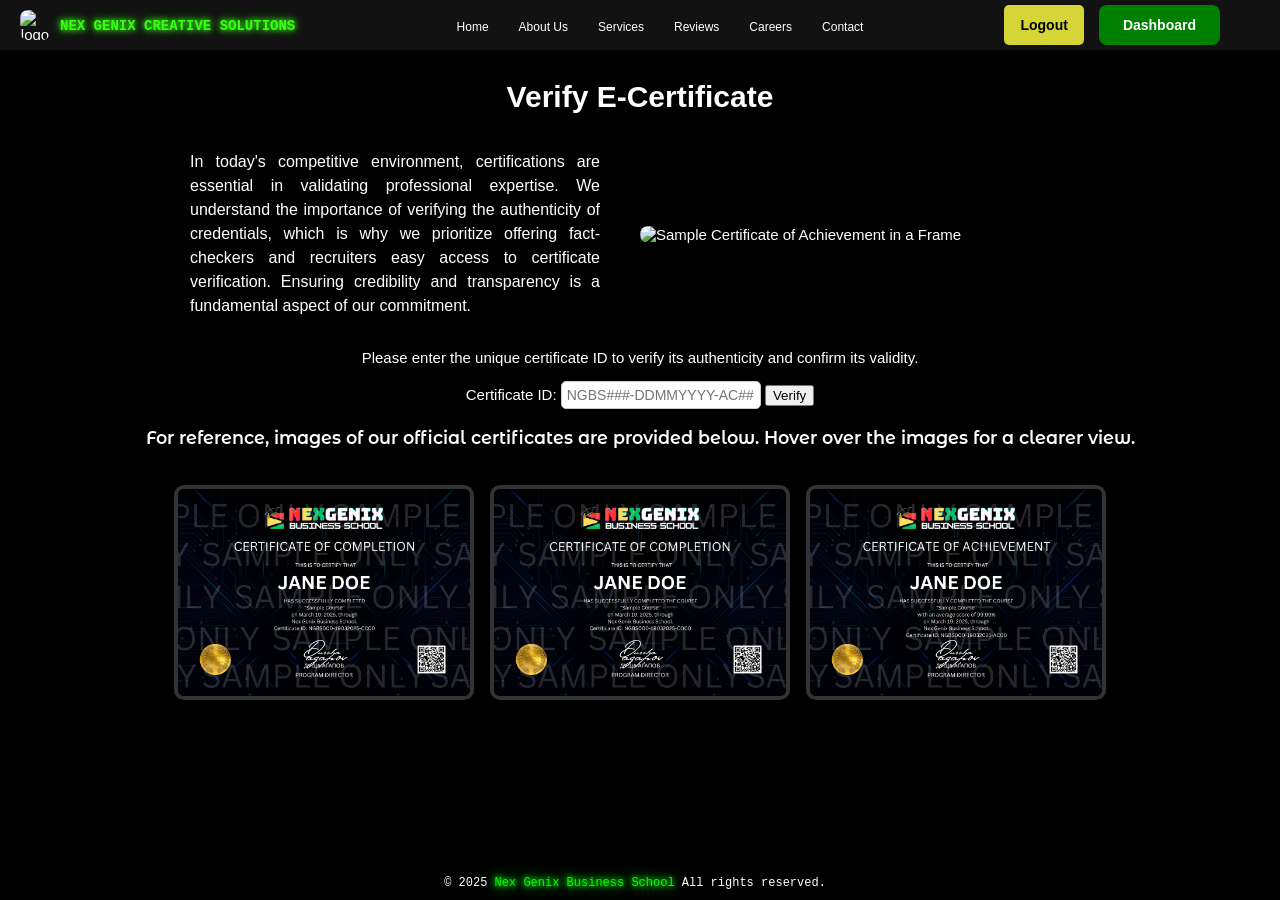
==== certificate verification.html @ e904bbdf "Add files via upload" ====
<!DOCTYPE html>
<html lang="en">
  <head>
    <meta charset="utf-8" />
    <meta name="viewport" content="width=device-width, initial-scale=1.0" />
    <title>Nex Genix Business School</title>
    <link rel="icon" type="image/x-icon" href="favicon-bs.ico">
    <link rel="stylesheet" href="./styles.css" />
    <link rel="stylesheet" href="responsive.css" />    
    <!-- Font Awesome for Icons -->
    <link rel="stylesheet" href="https://cdnjs.cloudflare.com/ajax/libs/font-awesome/6.0.0/css/all.min.css">
<link rel="preconnect" href="https://fonts.googleapis.com">
<link rel="preconnect" href="https://fonts.gstatic.com" crossorigin>
<link href="https://fonts.googleapis.com/css2?family=Montserrat+Alternates:ital,wght@0,100;0,200;0,300;0,400;0,500;0,600;0,700;0,800;0,900;1,100;1,200;1,300;1,400;1,500;1,600;1,700;1,800;1,900&family=Silkscreen:wght@400;700&family=Yellowtail&display=swap" rel="stylesheet">
  </head>
  <body>
<!-- Navigation Bar -->
<nav id="navbar">
    <div class="logo">
        <img src="logo.png" alt="logo" class="logo">
        <p class="logo-title"><a href="#">NEX GENIX CREATIVE SOLUTIONS</a></p>
	<p class="short-title"><a href="#">NGCS</a></p>
    </div>

        <!-- Hamburger Menu Icon -->
        <div class="hamburger-menu" onclick="toggleMenu()">
            <div class="bar"></div>
            <div class="bar"></div>
            <div class="bar"></div>
        </div>

    <ul class="nav-list">
        <li><a href="#">Home</a></li>
        <li><a href="#about_us">About Us</a></li>
        <li><a href="#services">Services</a></li>
        <li><a href="#reviews">Reviews</a></li>
	<li><a href="#careers">Careers</a></li>
        <li><a href="#contact">Contact</a></li>
    </ul>
<div class="auth-buttons" id="auth-buttons">
    <button onclick="handleLogout()" class="logout-btn">Logout</button>
    <a href="dashboard.html" class="dashboard-btn">Dashboard</a>
</div>

</nav>

    <div class="e-certificate-container">
        <h1>Verify E-Certificate</h1>
<div class="verification-container">
  <p class="verification-description">
    In today's competitive environment, certifications are essential in validating professional expertise. We understand the importance of verifying the authenticity of credentials, which is why we prioritize offering fact-checkers and recruiters easy access to certificate verification. Ensuring credibility and transparency is a fundamental aspect of our commitment.</p>
  <img src="certificate.png" class="certificate-img" alt="Sample Certificate of Achievement in a Frame">
</div>


        <p style="text-align: center;">Please enter the unique certificate ID to verify its authenticity and confirm its validity.</p>
        <form id="verifyForm">
            <label class="certificate-id-label" for="certificateID">Certificate ID:</label>
            <input id="certificateID" name="certificateID" required="" type="text" placeholder="NGBS###-DDMMYYYY-AC##" />
            <button type="submit">Verify</button>
        </form>
        <div id="verificationResult"></div>
        <div id="certificateOwner"></div> <!-- Display certificate owner -->
        <div id="courseDetails"></div> <!-- Display course details -->
    </div>


<h3>For reference, images of our official certificates are provided below. Hover over the images for a clearer view.</h3>
<div class="gallery">
      <img src="certcc.png" class="zoomable" alt="Sample Certificate of Completion for a Complimentary Course">
      <img src="certpc.png" class="zoomable" alt="Sample Certificate of Completion for a Premium Course">
      <img src="certac.png" class="zoomable" alt="Sample Certificate of Achievement">
</div>

<!-- FOOTER SECTION -->
<footer>&copy; 2025 <span>Nex Genix Business School</span> All rights reserved.</footer>

    <script>
        document.getElementById("verifyForm").addEventListener("submit", function(event) {
            event.preventDefault();

            // Get the entered certificate ID
            const certificateID = document.getElementById("certificateID").value;

            // Certificate data with ID, owner's name, and course details
            const certificates = [
                { id: "NGBS001-28012025-CC01", owner: "Gioia Antonette Pavan", course: "Lesson 1 The Basics" },
                { id: "NGBS001-28012025-AC01", owner: "Gioia Antonette Pavan", course: "From Branding to Sales Mastery", averageScore: 98.88 },
                { id: "NGBS001-28012025-CO01", owner: "Gioia Antonette Pavan", course: "From Branding to Sales Mastery" },
                { id: "NGBS001-28012025-CC02", owner: "Jayvee Brylle Limjoco", course: "Lesson 1 The Basics" },
                { id: "NGBS001-28012025-AC02", owner: "Jayvee Brylle Limjoco", course: "From Branding to Sales Mastery", averageScore: 98.88 },
                { id: "NGBS001-28012025-CO02", owner: "Jayvee Brylle Limjoco", course: "From Branding to Sales Mastery" },
              	{ id: "NGBS007-28012025-AC02", owner: "Windsor Gene Ancheta", course: "Leadership and Organizational Behavior", averageScore: 94.34 },
                { id: "NGBS000-19032025-AC00", owner: "Jane Doe", course: "Sample Course", averageScore: 99.99 },
                { id: "NGBS000-19032025-CC00", owner: "Jane Doe", course: "Sample Course"},
                { id: "NGBS000-19032025-CO00", owner: "Jane Doe", course: "Sample Course"},
            ];

            const resultDiv = document.getElementById("verificationResult");
            const ownerDiv = document.getElementById("certificateOwner");
            const courseDiv = document.getElementById("courseDetails");
            
            // Check if the certificate ID is valid
            const certificate = certificates.find(cert => cert.id === certificateID);

            if (certificate) {
                // If valid, show certificate owner and success message
                resultDiv.textContent = "Certificate is valid!";
                resultDiv.style.color = "green";
                ownerDiv.textContent = `Certificate Owner: ${certificate.owner}`;
                ownerDiv.style.color = "green";
                
                // Display course details for all certificate types
                if (certificateID.includes("AC")) {
                    courseDiv.textContent = `Course Name: ${certificate.course}, Average Score: ${certificate.averageScore}`;
                } else if (certificateID.includes("CC") || certificateID.includes("CO")) {
                    courseDiv.textContent = `Course Name: ${certificate.course}`;
                } else {
                    courseDiv.textContent = ""; // Clear course details if not relevant
                }
                courseDiv.style.color = "blue";
            } else {
                // If invalid, show error message
                resultDiv.textContent = "Invalid certificate!";
                resultDiv.style.color = "red";
                ownerDiv.textContent = ""; // Clear the owner information
                courseDiv.textContent = ""; // Clear course details
            }
        });
    </script>

    <!-- JavaScript for Toggle -->
    <script>
        function toggleMenu() {
            document.querySelector('.nav-list').classList.toggle('active');
            document.querySelector('.hamburger-menu').classList.toggle('open');
        }
    </script>

    <script src="script.js"></script>
</body>
</html>
---- styles.css ----
body {
    width: 90%;
    max-width: 1100px;
    font-family: Roboto, sans-serif;
    font-size: 15px;
    color: white;
    text-align: center;
    padding: 60px 20px;
    background-color: black;
    margin: auto;
}

* {
    box-sizing: border-box;
}

h2, h3 {
  font-family: "Montserrat Alternates", sans-serif;
  font-weight: 600;
  font-style: normal;
}

/* JUSTIFY ONLY P */
p {
    text-align: justify;
}

/* ABOUT US SECTION */
#about-us p {
    color: white;
    max-width: 500px;
    margin: 0 auto;
    line-height: 1.6;
    opacity: 0.9;
    text-align: justify;
}

#about-us p strong {
    font-weight: 700 !important;
}

.wrapped-image {
    float: left;
    width: 580px;
    margin-right: 15px;
    height: auto;
    display: block;
}

.container::after {
    content: "";
    display: table;
    clear: both;
}

/* IMAGE STYLING */
.img {
    width: 100%;
    max-width: 350px;
    height: 300px;
    object-fit: cover;
    border-radius: 10px;
    display: block;
    margin: 0 auto;
}

/* WELCOME SECTION */
#welcome-section {
    min-height: 50vh;
    display: flex;
    flex-direction: column;
    align-items: center;
    justify-content: center;
    padding: 40px;
    background: linear-gradient(45deg, #000000, #222222);
    text-align: center;
}

#welcome-section h1 {
    font-size: 42px;
    color: #39FF14;
    text-shadow: 0 0 10px #39FF14;
    margin-bottom: 20px;
    margin-top: 5px;
}

#welcome-section p {
    font-size: 18px;
    color: white;
    max-width: 800px;
    line-height: 1.6;
    opacity: 0.9;
}

.slogan {
  font-family: "Yellowtail", cursive;
  font-weight: 400;
}

/* Banner Image */
.banner {
    width: 100%;
    max-width: 100%;
    height: 350px;
    object-fit: contain;
    border-radius: 10px;
    display: block;
    margin: 0 auto;
    background-color: transparent;
}

/* Navbar Styling */
#navbar {
    position: fixed;
    top: 0;
    left: 0;
    width: 100%;
    height: 50px;
    padding: 5px 20px;
    background-color: #121212;
    box-shadow: 0 2px 10px rgba(0, 0, 0, 0.5);
    display: flex;
    align-items: center;
    justify-content: space-between;
    z-index: 1000;
}

/* Logo Section */
#navbar .logo {
    display: flex;
    align-items: center;
    gap: 10px;
}

#navbar .logo img {
    height: 30px;
    width: 30px;
    border-radius: 8px;
    object-fit: cover;
}

#navbar .logo a {
    color: #39FF14;
    text-shadow: 0 0 5px #39FF14, 0 0 10px #39FF14;
    font-size: 14px;
    font-weight: bold;
    text-decoration: none;
    font-family: 'Courier New', monospace;
}

.short-title {
  display: none;
}

/* Centered Navigation List */
#navbar .nav-list {
    list-style: none;
    display: flex;
    gap: 10px;
    position: absolute;
    left: 50%;
    transform: translateX(-50%);
}

#navbar .nav-list li {
    display: inline-block;
}

#navbar .nav-list a {
    text-decoration: none;
    color: white;
    font-size: 12px;
    padding: 8px 10px;
    transition: color 0.3s ease;
}

#navbar .nav-list a:hover {
    color: green;
}

/* Services */
.pricing-container {
    flex-direction: column;
    display: flex;
    justify-content: space-between;
    align-items: center;
    gap: 30px;
    flex-wrap: nowrap;
    max-width: 1000px;
    margin: 0 auto;
}

/* Individual Product Block */
.product {
    display: inline-flex;
    flex-direction: column;
    align-items: center;
    justify-content: space-between;
    text-align: center;
    width: 80%;
    max-width: 320px;
    min-height: 350px;
    padding: 20px;
    border-radius: 10px;
    background: rgba(255, 255, 255, 0.1);
    box-shadow: 0px 4px 15px rgba(0, 0, 0, 0.3);
    backdrop-filter: blur(10px);
    transition: all 0.3s ease-in-out;
}

/* Title Bar */
.product .level {
    background: rgba(255, 255, 255, 0.2);
    color: white;
    padding: 15px 0;
    width: 100%;
    text-transform: uppercase;
    font-weight: 700;
    border-radius: 10px 10px 0 0;
}

/* Pricing */
.product h2 {
    margin-top: 10px;
    color: white;
    font-size: 24px;
}

/* List */
.product ol {
    margin: 10px 0;
    padding: 0;
    list-style-type: none;
}

.product ol li {
    padding: 5px 0;
    color: white;
    opacity: 0.9;
    text-align: center;
}

/* Buttons */
.product button {
    border: 0;
    padding: 10px 15px;
    background: rgba(255, 255, 255, 0.2);
    color: white;
    font-weight: 600;
    border-radius: 5px;
    cursor: pointer;
    transition: background 0.3s, transform 0.2s;
}

.product button:hover {
    background: green;
    transform: scale(1.05);
}

/* Reviews Section */
#Reviews {
    padding: 50px 20px;
    text-align: center;
}

.testimonial {
    width: 90%;
    padding: 15px;
    background-color: #f0f0f0;
    padding: 20px;
    margin: 20px auto;
    border-radius: 10px;
    box-shadow: 0 4px 8px rgba(0, 0, 0, 0.1);
    text-align: left;
    max-width: 700px;
}

.testimonial h3 {
    color: #222;
    margin-bottom: 10px;
    text-align: center;
}

.testimonial p {
    color: #555;
    font-size: 16px;
    line-height: 1.6;
    text-align: justify;
}

.star-rating {
    font-size: 20px;
    color: #FFCC00;
}

.counter-section {
  display: flex;
  justify-content: center;
  align-items: center;
  padding: 20px;
  background-color: black;
}

.counter-container {
  display: flex;
  justify-content: space-around;
  align-items: center;
  gap: 20px;
  width: 90%;
  flex-wrap: nowrap;
}

.counter-item {
  display: flex;
  flex-direction: column;
  align-items: center;
  justify-content: center;
  background: rgba(255, 255, 255, 0.1);
  padding: 20px;
  border-radius: 10px;
  box-shadow: 0px 4px 15px rgba(0, 0, 0, 0.3);
  backdrop-filter: blur(5px);
  text-align: center;
  flex: 1;
  max-width: 200px;
}

.counter {
  font-family: "Silkscreen", sans-serif;
  font-weight: 400;
  font-style: normal;
  font-size: 40px;
  color: #39FF14;
  text-shadow: 0 0 10px #39FF14;
  margin-bottom: 10px;
}

.label {
  font-size: 14px;
  color: white;
  opacity: 0.8;
  margin-top: 10px;
}

.contact-buttons {
    display: flex;
    justify-content: center;
    gap: 15px;
    margin-top: 20px;
    flex-wrap: wrap;
}

.contact-btn {
    background-color: #121212; /* dark background */
    border: 2px solid white;
    color: white;
    width: 50px;
    height: 50px;
    border-radius: 50%;
    display: flex;
    align-items: center;
    justify-content: center;
    font-size: 20px;
    cursor: pointer;
    transition: all 0.3s ease;
}

.contact-btn:hover {
    background-color: #00ff00; /* green glow on hover */
    color: black;
    transform: scale(1.1);
}

.contact-buttons a {
    text-decoration: none; /* Remove underline */
}

.contact-buttons a:visited {
    color: inherit; /* Prevent purple visited color */
}

.contact-buttons a {
    color: inherit; /* Inherit color from the button */
}

/* Footer */
footer {  
position: relative;
background: #000;
color: #fff; 
text-align: center;
padding: 10px;
position: fixed;
bottom: 0;
width: 100%;
font-family: 'Courier New', monospace; 
font-size: 12px;
right: 5px;
}

footer span {
color: #00ff00;
text-shadow: 0 0 5px #00ff00, 0 0 10px #00ff00, 0 0 20px #00ff00;
}

/* Title Styling (Logout / Dashboard) */
.modal-title {
    font-size: 22px;
    font-weight: bold;
    margin-bottom: 20px;
    color: green; /* Makes "Login" and "Signup" text green */
    text-align: center;
}

/* Form Styling */
.form-container {
    display: flex;
    flex-direction: column;
    gap: 15px;
    align-items: center;
}

/* Label and Input Side by Side */
.form-group {
    display: flex;
    justify-content: space-between;
    align-items: center;
    width: 100%;
}

.form-group label {
    font-size: 14px;
    font-weight: 600;
    color: #333;
    width: 30%;
    text-align: right;
    margin-right: 10px;
}

.form-group input {
    width: 65%;
    padding: 8px;
    border: 1px solid #ccc;
    border-radius: 5px;
    font-size: 14px;
}

/* Button Styling */
.form-container button {
    background: green;
    color: white;
    border: none;
    padding: 10px;
    width: 100%;
    font-size: 16px;
    border-radius: 5px;
    cursor: pointer;
    transition: 0.3s;
}


.form-container button:hover {
    background-color: #00ff00;
    color: black;
}


/* LOGOUT AND DASHBOARD BUTTONS */
.auth-buttons {
    display: flex;
    gap: 15px;
    position: absolute;
    right: 60px;
}

.auth-buttons button {
    padding: 8px 16px;
    font-size: 14px;
    border: none;
    cursor: pointer;
    border-radius: 5px;
    transition: background 0.3s ease;
}

.logout-btn {
    background-color: #D5D537;
    color: black;
    text-decoration: none;
    display: flex;
    align-items: center;
    justify-content: center;
    border-radius: 8px;
    padding: 12px 24px;
    font-size: 14px;
    font-weight: bold;
    border: none;
    cursor: pointer;
    transition: background-color 0.3s ease, transform 0.2s ease;
    text-align: center;
}

.logout-btn:hover {
    background: #E74C3C;
    color: white;
    transform: scale(1.05);
}

.dashboard-btn {
    background-color: green;
    color: white;
    text-decoration: none;
    display: flex;
    align-items: center;
    justify-content: center;
    border-radius: 8px;
    padding: 12px 24px;
    font-size: 14px;
    font-weight: bold;
    border: none;
    cursor: pointer;
    transition: background-color 0.3s ease, transform 0.2s ease;
    text-align: center;
}

.dashboard-btn:hover {
    background-color: #00ff00;
    color: black;
    transform: scale(1.05);
}

.dashboard-btn:active {
    transform: scale(0.95);
}

/* LOGIN/SIGNUP PAGE */
.login-form .container, .signup-form .container {
    display: flex;
    align-items: center;
    width: 80%;
    max-width: 900px;
    justify-content: space-between;
    }

.login-form .left h1, .signup-form .left h1 {
    font-size: 40px;
    color: #1877f2;
    }
        
.login-form .right, .signup-form .right {
    background: white;
    padding: 20px;
    border-radius: 10px;
    box-shadow: 0 0 10px rgba(0, 0, 0, 0.1);
    width: 50%;
    text-align: center;
    }

.login-form input,
.signup-form input,
.login-form select,
.signup-form select {
    width: 100%;
    padding: 8px;
    margin: 5px 0;
    border: 1px solid #ccc;
    border-radius: 5px;
    }

.login-form button, .signup-form button {
    width: 100%;
    padding: 10px;
    border: none;
    background: #1877f2;
    color: white;
    font-size: 16px;
    cursor: pointer;
    margin-top: 10px;
    border-radius: 5px;
    }
    
.login-form button:hover, .signup-form button:hover {
    background: #155dbd;
    }

.login-form .forgot-password, .signup-form .forgot-password {
    display: block;
    margin-top: 10px;
    font-size: 14px;
    color: #1877f2;
    cursor: pointer;
    }
        
.login-form .forgot-password:hover, .signup-form .forgot-password:hover {
    text-decoration: underline;
    }

.login-form .small-text, .signup-form .small-text {
    font-size: 12px;
    color: #666;
    }


/* CETIFICATE VERIFICATION PAGE */
.verification-container {
  display: flex;
  align-items: center;
  justify-content: space-between; 
  max-width: 900px;
  margin: 0 auto; 
  gap: 20px;
  overflow: visible;
}

.verification-description {
  flex: 1; 
  font-size: 16px;
  line-height: 1.5;
  color: white;
}

.certificate-img {
  width: 450px;  
  height: auto; 
  border-radius: 8px; 
  box-shadow: 2px 2px 10px rgba(0, 0, 0, 0.1);
}

#certificateID {
    width: 200px; 
    padding: 5px;
    font-size: 14px;
    border: 1px solid #ccc; 
    border-radius: 5px; 
    outline: none; 
}

#certificateID:focus {
    border-color: #007bff;
    box-shadow: 0 0 5px rgba(0, 123, 255, 0.5);
}

.gallery {
    display: flex;
    flex-direction: row;
    flex-wrap: wrap;
    justify-content: center;
    align-items: center;
    gap: 16px;
    max-width: 1100px;
    margin: 0 auto;
    padding: 20px 10px;
    overflow: visible;
}

.gallery img {
    width: 100%;
    max-width: 300px;
    object-fit: cover;
    border-radius: 10px; 
    border: 4px solid #333;  
    transition: transform 0.2s, border 0.2s, border-radius 0.2s; 
}

.zoomable {
    width: 300px;
    transition: transform 0.2s, border 0.2s, border-radius 0.2s; 
    cursor: zoom-in;
    max-width: 350px;
    max-height: 350px;
    display: block;
}

.zoomable:hover {
    transform: scale(2);
    cursor: zoom-out;
    border: none; 
    border-radius: 0;
    width: auto;
    height: auto;
    max-width: 350px;
    max-height: 350px;
    object-fit: cover;
}

 /* PREMIUM COURSES PAGE */
.online-class {
    width: 100%;
    max-width: 1100px;
    height: auto;
    border-radius: 10px;
    box-shadow: 0 4px 8px rgba(0, 0, 0, 0.2);
    display: block;
    margin: 20px auto;
}

/* HIDDEN */
    .responsive-slogan,
    .responsive-banner,
    .responsive-description {
        display: none;
    }
---- responsive.css ----
/* =================== RESPONSIVE DESIGN =================== */
@media (max-width: 1030px) {
    /* NAVBAR ADJUSTMENTS */
    #navbar {
        padding: 10px 15px;
        display: flex;
        justify-content: space-between;
        align-items: center;
    }

    /* Show Hamburger Menu */
    .hamburger-menu {
        display: flex; /* Ensure it appears */
        flex-direction: column;
        cursor: pointer;
        position: absolute;
        top: 50%;
        right: 15px;
	transform: translateY(-50%) scale(0.7);
        z-index: 1000;
    }

    .hamburger-menu .bar {
        background-color: white;
        height: 2px;
        width: 20px;
        margin: 3px 0;
        transition: 0.3s;
    }

    /* HIDE NAVIGATION LINKS BY DEFAULT */
    .nav-list {
        display: flex; /* Keep structure */
        flex-direction: column;
        background: #333;
        width: 100%;
        position: absolute;
        top: 50px;
        left: 0;
        text-align: center;
        padding: 10px 0;
        transition: opacity 0.3s ease-in-out, transform 0.3s ease-in-out;
        z-index: 999;
        opacity: 0;
        transform: translateY(-10px);
        visibility: hidden; 
    }

    /* SHOW MENU WHEN ACTIVE */
    .nav-list.active {
        opacity: 1;
        transform: translateY(0);
        visibility: visible;
    }

    .nav-list li {
        margin: 10px 0;
    }

    /* HAMBURGER ANIMATION */
    .hamburger-menu.open .bar:nth-child(1) {
        transform: rotate(-45deg) translate(-4px, 5px);
    }

    .hamburger-menu.open .bar:nth-child(2) {
        opacity: 0;
    }

    .hamburger-menu.open .bar:nth-child(3) {
        transform: rotate(45deg) translate(-4px, -5px);
    }

    .auth-buttons {
        display: flex;
        align-items: center;
        justify-content: center;
        gap: 5px;
        position: absolute;
        top: 50%;
        right: 60px;
	transform: translateY(-50%);
    }

    .auth-buttons button, .auth-buttons .dashboard-btn {
        padding: 3px 7px;
        font-size: 9px;
        border-radius: 2.5px;
        min-width: 65px; 
        height: 20px;
	line-height: 1; 
    }

    .wrapped-image, .certificate-img {
        max-width: 95%;
    }

    .counter-section {
	display: flex;
  	justify-content: center;
  	align-items: center;
  	padding: 20px;
  	background-color: black;
    }

    .counter-container {
  	display: flex;
  	justify-content: center;
  	align-items: center;
  	gap: 10px;
  	width: 100%;
  	flex-wrap: wrap;
  	max-width: 800px;
    }

    .counter-item {
  	display: flex;
  	flex-direction: column;
  	align-items: center;
  	justify-content: center;
  	background: rgba(255, 255, 255, 0.1);
 	padding: 10px;
  	border-radius: 8px;
  	box-shadow: 0px 2px 10px rgba(0, 0, 0, 0.3);
  	backdrop-filter: blur(5px);
  	text-align: center;
  	flex: 1;
  	min-width: 120px; 
  	max-width: 150px;
  	height: 100px;
    }

    .counter {
  	font-family: "Silkscreen", sans-serif;
  	font-size: 30px;
  	color: #39FF14;
  	text-shadow: 0 0 8px #39FF14;
  	margin-bottom: 5px;
    }

    .label {
  	font-size: 12px;
  	color: white;
  	opacity: 0.8;
    }

    #welcome-section {
    	padding: 18px;
    }

    .slogan {
    	font-size: 1.1rem;
    }

    #main-doc {
  	font-size: 0.7rem;
    }

    footer {
	font-size: 8px;
    }
}

@media (min-width: 836px) { 
    .verification-container {
    	display: flex;
    	flex-direction: row;
    	align-items: center;
    	text-align: left;
    	justify-content: center;
    }
  
    .verification-description {
    	width: 50%;
    	padding-right: 20px;
    }

    .certificate-img {
    	width: 50%;
    	max-width: 450px; 
    	height: auto;
    	margin-top: 0;
    }
}

@media (max-width: 835px) {
    .verification-container {
    	display: flex;
    	flex-direction: column; 
    	align-items: center;
    	text-align: center;
    }

    .certificate-img {
    	max-width: 90%; 
    	height: auto;
    	margin-top: 10px;
    }
}

@media (max-width: 700px) {
    #welcome-section {
        display: none !important;
    }

   .responsive-slogan {
       display: flex;
       font-size: 18px;
       color: #39FF14;
       text-shadow: 0 0 10px #39FF14;
       margin-bottom: 20px;
       margin-top: 5px;
       font-family: "Yellowtail", cursive;
       font-weight: 400;
       text-align: center;
   }

   .responsive-banner {
       display: flex;
       width: 100%;
   }

   .responsive-description {
       display: flex;
       font-size: 14px;
       color: white;
       max-width: 800px;
       line-height: 1.6;
       opacity: 0.9;
       text-align: center;
   }
}

@media (max-width: 500px) {
   .logo-title {
        display: none;
   }

  .short-title {
    	display: block;
    	color: #39FF14;
    	text-shadow: 0 0 5px #39FF14, 0 0 10px #39FF14;
    	font-size: 16px;
    	font-weight: bold;
    	text-decoration: none;
    	font-family: 'Courier New', monospace;
   }

   .e-certificate-container {
        padding: 10px;
        max-width: 90%; 
        margin: auto;
        text-align: center;
   }

   .verification-container {
        flex-direction: column;
        align-items: center;
        gap: 10px;
   }

   .verification-description {
        font-size: 14px;
        text-align: justify;
        line-height: 1.5;
        max-width: 95%;
   }

   .certificate-img {
        max-width: 90%;
        height: auto;
        margin-top: 10px;
        border-radius: 8px;
        box-shadow: 2px 2px 10px rgba(0, 0, 0, 0.2);
   }

    /* FORM ADJUSTMENTS */
    #verifyForm {
        display: flex;
        flex-direction: column;
        align-items: center;
        gap: 8px;
        width: 100%;
    }

    .certificate-id-label {
        font-size: 14px;
        font-weight: bold;
        text-align: center;
        width: 100%;
    }

    #certificateID {
        width: 90%;
        padding: 8px;
        font-size: 14px;
        border-radius: 4px;
    }

    button {
        width: 90%;
        padding: 10px;
        font-size: 14px;
        background: #39FF14;
        color: black;
        font-weight: bold;
        border: none;
        cursor: pointer;
    }

    button:hover {
        background: #2ecc71;
    }

    /* VERIFICATION STYLING RESULT */
    #verificationResult, #certificateOwner, #courseDetails {
        font-size: 14px;
        padding: 5px;
        text-align: center;
    }

    /* GALLERY ADJUSTMENTS */
    .gallery {
        display: flex;
        flex-wrap: wrap;
        justify-content: center;
        gap: 5px;
    }

    .gallery img {
        max-width: 90%;
        height: auto;
        border-radius: 5px;
    }
}


@media (max-width: 480px) {
    #welcome-section {
    	padding: 5px 0; 
    	display: flex;
    	flex-direction: column;
    	align-items: center;
    	justify-content: center;
    	gap: 0px; 
    }

    .slogan {
    	font-size: 1rem;
    	margin-bottom: 5px; 
    }

    .banner {
    	max-width: 80%; 
    	margin-bottom: 5px;
    }

    #main-doc {
    	font-size: 0.65rem;
    	margin-top: 0px;
    }

    /* Navbar Adjustments */
    #navbar {
        padding: 8px 13px;
        display: flex;
        justify-content: space-between;
        align-items: center;
    }

    .logo-title {
        display none;
    }

    .short-title {
    	display: block;
    	color: #39FF14;
    	text-shadow: 0 0 5px #39FF14, 0 0 10px #39FF14;
    	font-size: 16px;
    	font-weight: bold;
    	text-decoration: none;
	font-family: 'Courier New', monospace;
     }

    /* Show Hamburger Menu */
    .hamburger-menu {
        display: flex; /* Ensure it appears */
        flex-direction: column;
        cursor: pointer;
        position: absolute;
        top: 50%;
        right: 10px;
	transform: translateY(-50%) scale(0.7);
        z-index: 1000;
    }

    .hamburger-menu .bar {
        background-color: white;
        height: 2px;
        width: 18px;
        margin: 3px 0;
        transition: 0.3s;
    }

    .auth-buttons {
        display: flex;
        align-items: center;
        justify-content: center;
        gap: 5px;
        position: absolute;
        top: 50%;
        right: 30px;
	transform: translateY(-50%);
    }

    .auth-buttons button, .auth-buttons .dashboard-btn {
        padding: 3px 7px;
        font-size: 9px;
        border-radius: 2.5px;
        min-width: 65px; 
        height: 20px;
	line-height: 1; 
    }

    .wrapped-image {
        max-width: 100%;
    }
  
    .counter-container {
    	gap: 5px;
    }
  
    .counter-item {
    	min-width: 100px;
    	max-width: 120px;
    	height: 80px;
    	padding: 8px;
    }

    .counter {
    	font-size: 24px;
    }

    .label {
    	font-size: 10px;
    }

}
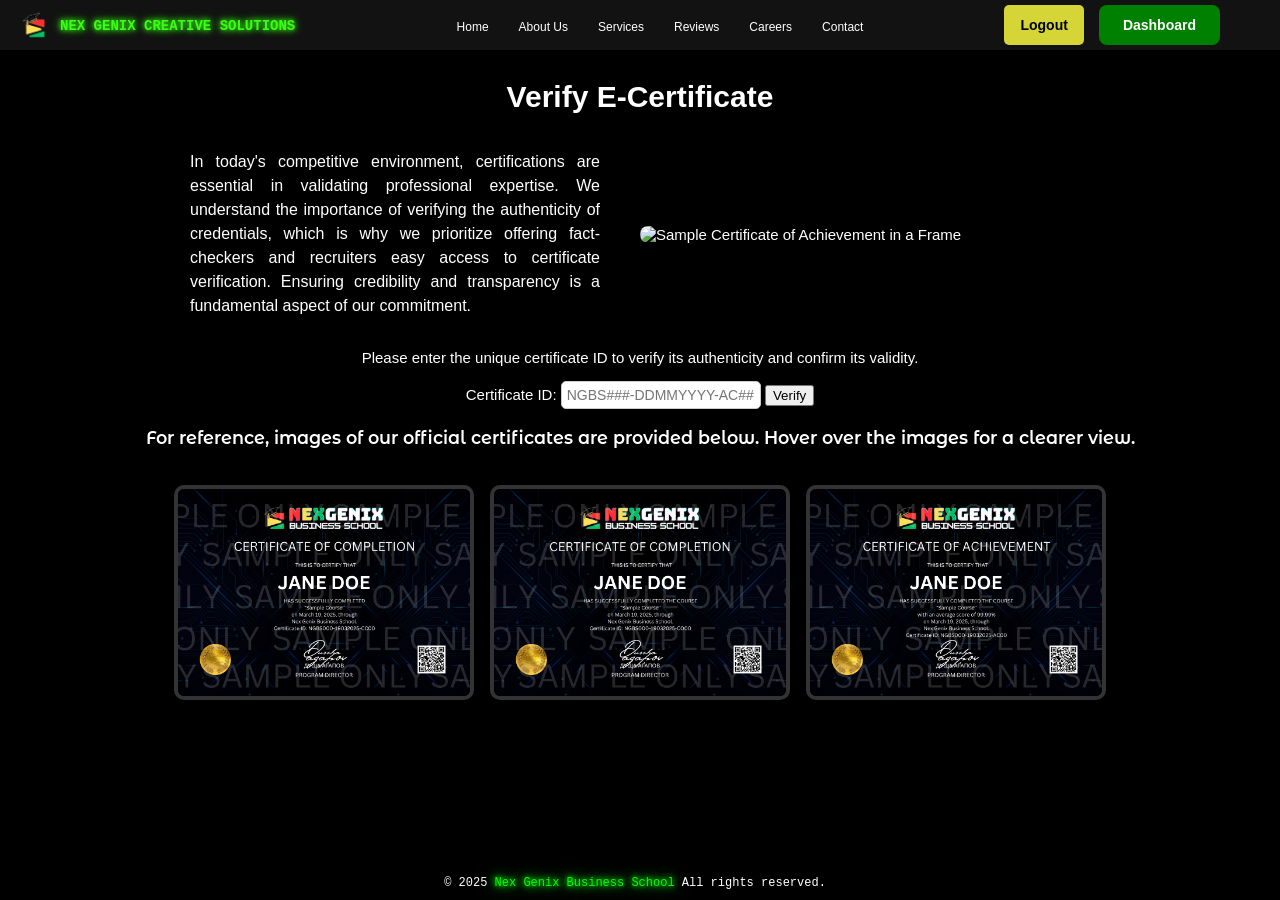
==== commit 5b2f9256: "Add files via upload" ====
--- a/certificate verification.html
+++ b/certificate verification.html
@@ -17,7 +17,7 @@
 <!-- Navigation Bar -->
 <nav id="navbar">
     <div class="logo">
-        <img src="logo.png" alt="logo" class="logo">
+        <img src="logo-bs.png" alt="logo" class="logo">
         <p class="logo-title"><a href="#">NEX GENIX CREATIVE SOLUTIONS</a></p>
 	<p class="short-title"><a href="#">NGCS</a></p>
     </div>
@@ -55,7 +55,7 @@
 
         <p style="text-align: center;">Please enter the unique certificate ID to verify its authenticity and confirm its validity.</p>
         <form id="verifyForm">
-            <label class="certificate-id-label" for="certificateID">Certificate ID:</label>
+            <label for="certificateID">Certificate ID:</label>
             <input id="certificateID" name="certificateID" required="" type="text" placeholder="NGBS###-DDMMYYYY-AC##" />
             <button type="submit">Verify</button>
         </form>
--- a/styles.css
+++ b/styles.css
@@ -1,3 +1,8 @@
+html, body {
+    max-width: 100%;
+    overflow-x: hidden;
+}
+
 body {
     width: 90%;
     max-width: 1100px;
@@ -217,13 +222,6 @@
     text-transform: uppercase;
     font-weight: 700;
     border-radius: 10px 10px 0 0;
-}
-
-/* Pricing */
-.product h2 {
-    margin-top: 10px;
-    color: white;
-    font-size: 24px;
 }
 
 /* List */
@@ -682,22 +680,235 @@
     object-fit: cover;
 }
 
- /* PREMIUM COURSES PAGE */
+/* HIDDEN */
+    .responsive-slogan,
+    .responsive-banner,
+    .responsive-description {
+        display: none;
+    }
+
+/* PREMIUM COURSES PAGE */
+.complimentary-courses-container, 
+.premium-courses-container,
+.language-courses-container
+{
+    max-width: 1100px; 
+    width: 90%;
+    margin: auto; 
+    padding: 20px;
+}
+
 .online-class {
     width: 100%;
-    max-width: 1100px;
+    max-width: 90%;
+    height: auto;
+    border-radius: 10px;
+    box-shadow: 0 4px 8px rgba(0, 0, 0, 0.2);
+    display: block;
+    margin: 10px auto;
+    padding: 10px;
+}
+
+.languages-image {
+    width: 90%;
+    max-width: 350px;
     height: auto;
     border-radius: 10px;
     box-shadow: 0 4px 8px rgba(0, 0, 0, 0.2);
     display: block;
     margin: 20px auto;
-}
-
-/* HIDDEN */
-    .responsive-slogan,
-    .responsive-banner,
-    .responsive-description {
-        display: none;
-    }
-
-
+} 
+
+/* NGBS PRODUCTS AND SERVICES */
+.complimentary-courses-products, .premium-courses-products, .language-courses {
+    display: flex;
+    flex-wrap: wrap;
+    justify-content: center;
+    gap: 20px;
+    padding: 20px;
+    max-width: 1200px;
+    margin: auto;
+}
+
+.complimentary-courses-description, .premium-courses-description, .language-mastery-description {
+    font-size: 20px;
+    line-height: 1.6;
+    text-align: justify;
+    max-width: 90%;
+    margin: auto;
+    padding: 15px;
+}
+
+/* Individual Course Card */
+.product.card {
+    display: flex;
+    flex-direction: column;
+    align-items: center;
+    background: rgba(255, 255, 255, 0.1);
+    padding: 20px; 
+    border-radius: 10px;
+    box-shadow: 0px 2px 10px rgba(0, 0, 0, 0.3);
+    backdrop-filter: blur(5px);
+    text-align: center;
+    width: 30%; 
+    max-width: 350px;
+    min-width: 200px;
+    height: auto;
+    transition: transform 0.3s ease-in-out;
+}
+
+.product-card {
+    display: flex;
+    flex-direction: column;
+    align-items: center;
+    background: rgba(255, 255, 255, 0.1);
+    padding: 10px;
+    border-radius: 10px;
+    box-shadow: 0px 2px 10px rgba(0, 0, 0, 0.3);
+    backdrop-filter: blur(5px);
+    text-align: center;
+    width: 33%; 
+    min-width: 400px;
+    height: 50%; 
+    max-height: 150px;
+    transition: transform 0.3s ease-in-out;
+    overflow: hidden;
+}
+
+.product.card:hover {
+    transform: scale(1.05);
+}
+
+/* Course Images */
+.product.card img {
+    max-width: 100%;
+    height: auto;
+    border-radius: 8px;
+}
+
+/* Course Title */
+.product-title {
+    font-size: 18px;
+    font-weight: bold;
+    color: #39FF14;
+    text-shadow: 0 0 8px #39FF14;
+    margin-top: 10px;
+}
+
+/* Course Description */
+.product-description, .teacher {
+    font-size: 14px;
+    color: white;
+    opacity: 0.9;
+    margin-top: 5px;
+}
+
+/* Enroll Button */
+.cta-button {
+    background: #39FF14;
+    color: black;
+    font-weight: bold;
+    border: none;
+    padding: 10px 15px;
+    font-size: 14px;
+    border-radius: 5px;
+    cursor: pointer;
+    margin-top: 10px;
+    transition: background 0.3s ease-in-out;
+}
+
+.cta-button:hover {
+    background: #2ecc71;
+}
+
+@media (max-width: 1120px) {
+    #products_and_services article, #services article {
+        display: flex;
+        flex-direction: column;
+        align-items: center;
+        gap: 20px;
+    }
+
+    .product {
+        width: 90%; 
+        max-width: 400px;
+    }
+}
+
+@media (max-width: 1024px) { 
+    .product.card {
+        width: 30%; 
+    }
+
+    .complimentary-courses-description, .premium-courses-description, .language-mastery-description {
+        font-size: 18px; 
+        padding: 15px;
+        text-align: justify;
+    	max-width: 90%;
+    	margin: auto;
+    }
+}
+
+@media (max-width: 900px) {
+    .complimentary-courses-products, .premium-courses-products, .language-courses {
+        gap: 15px;
+    }
+
+    .product.card {
+        width: 45%;
+        padding: 15px;
+    }
+
+    .product-title {
+        font-size: 16px;
+    }
+
+    .product-description, .teacher {
+        font-size: 12px;
+    }
+
+    .cta-button {
+        font-size: 12px;
+        padding: 8px 12px;
+    }
+}
+
+
+@media (max-width: 768px) {
+    .complimentary-courses-description, .premium-courses-description, .language-mastery-description {
+        font-size: 14px; 
+        padding: 10px;
+        max-width: 90%;
+        margin: auto;
+    }
+}
+
+@media (max-width: 600px) {
+    .complimentary-courses-products, .premium-courses-products, .language-courses {
+        flex-direction: column;
+        align-items: center;
+    }
+
+    .product.card {
+        width: 90%;
+        max-width: 300px;
+    }
+   
+    .complimentary-courses-description, .premium-courses-description, .language-mastery-description {
+    	font-size: 12px;
+    	line-height: 1.6;
+    	text-align: justify;
+    	max-width: 90%;
+    	margin: auto;
+   	padding: 15px;
+    }
+}
+
+@media (max-width: 480px) {
+    .complimentary-courses-description, .premium-courses-description, .language-mastery-description {
+        font-size: 10px;
+        padding: 8px;
+    	max-width: 90%;
+    	margin: auto;
+    }
+}
